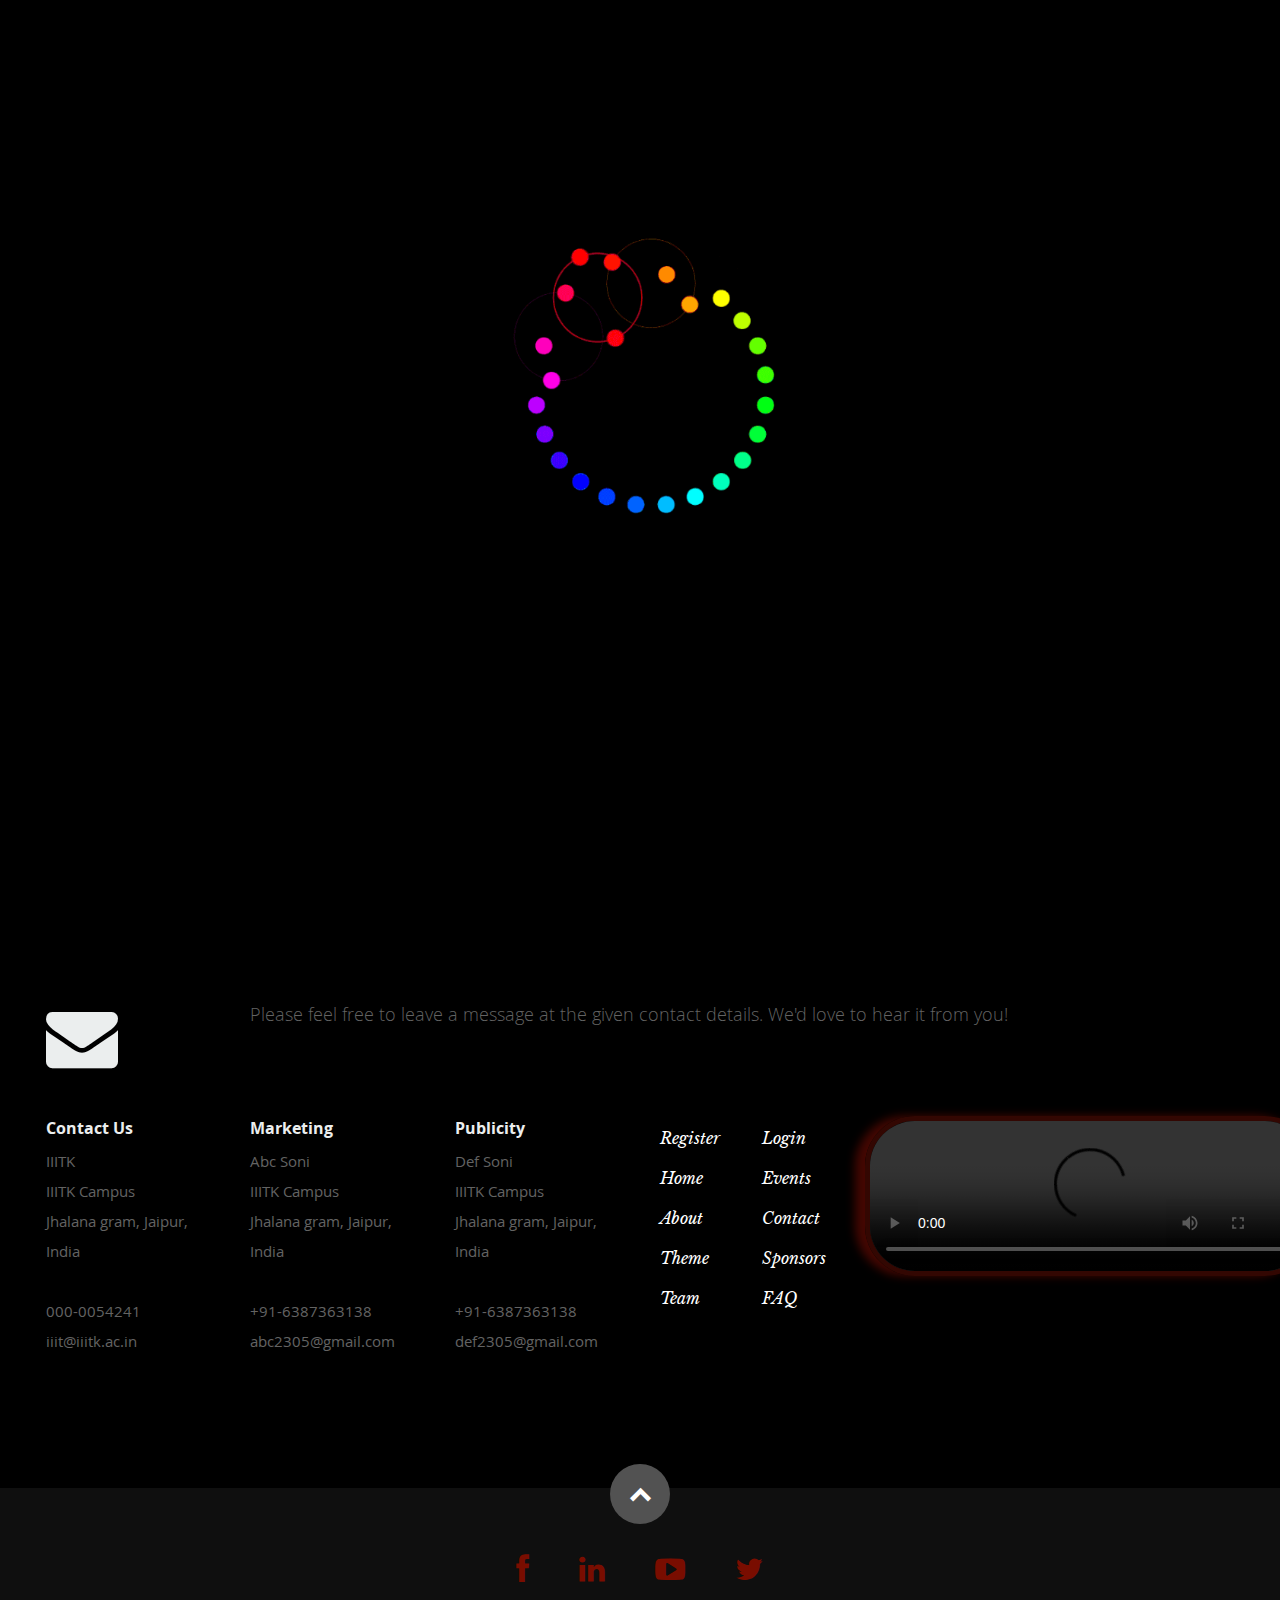
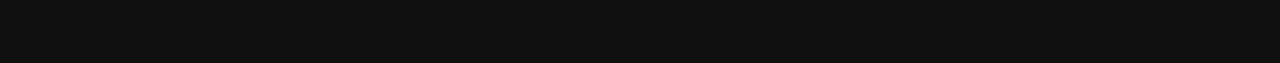
==== techEvents.html @ 44a3e44e "techEvents" ====
<!DOCTYPE html>
<!--[if lt IE 8 ]><html class="no-js ie ie7" lang="en"> <![endif]-->
<!--[if IE 8 ]><html class="no-js ie ie8" lang="en"> <![endif]-->
<!--[if (gte IE 8)|!(IE)]><!--><html class="no-js" lang="en"> <!--<![endif]-->
<head>
	
   <!--- Basic Page Needs
   ================================================== -->
   <meta charset="utf-8">
	<title>Purv</title>
	<meta name="description" content="">
	<meta name="author" content="">

   <!-- Mobile Specific Metas
   ================================================== -->
	<meta name="viewport" content="width=device-width, initial-scale=1, maximum-scale=1">

	<!-- CSS
    ================================================== -->
   <link rel="stylesheet" href="css/default.css">
    <link rel="stylesheet" href="css/layoutEvents.css">
   <link rel="stylesheet" href="css/media-queries.css">
   <link rel="stylesheet" href="css/magnific-popup.css">


    <!-- Script
    ================================================== -->
	<script src="js/modernizr.js"></script>

   <!-- Favicons
	================================================== -->
	<link rel="shortcut icon" href="p.png" >
	
	<style>
	/* width */
	::-webkit-scrollbar {
	  width: 10px;
	}

	/* Track */
	::-webkit-scrollbar-track {
	  box-shadow: inset 0 0 5px grey; 
	  border-radius: 10px;
	}
	 
	/* Handle */
	::-webkit-scrollbar-thumb {
	  background: #790D00; 
	  border-radius: 10px;
	}

	/* Handle on hover */
	::-webkit-scrollbar-thumb:hover {
	  background: #b30000; 
	}
</style>
</head>

<body>
   <!-- Preloader
   ================================================== -->

	<script src="https://ajax.googleapis.com/ajax/libs/jquery/2.1.1/jquery.min.js"></script>
	<div id="loading"><img src = "images/preloader1.gif"></div>
	<style>
	#loading{
	  position: fixed;
	  height: 100%;
	  top:0;
	  left:0;
	  right:0;
	  bottom:0;
	  background-color: #000;
	  color: white;
	  
	  transition: 0.5s;
	  z-index: 999999;
	}
	#loading img{
	  height: 350px;
	  width: 350px;
	  display: block;
	  margin-left: auto;
	  margin-right: auto;
	  top: 35%;
	  left: 45%;
	  position: absolute;
      margin: -100px 0 0 -100px;
	}
	#loading.hidden{
	  opacity: 0;
	  visibility: hidden;
	}
	</style>
	<script>
	setTimeout(function() {
	  $('#loading').addClass('hidden');
	}, 2000);

	</script>
	
   <!-- Header
   ================================================== -->
   <header id="home">

      <nav id="nav-wrap">

         <a class="mobile-btn" href="#nav-wrap" title="Show navigation">Show navigation</a>
	      <a class="mobile-btn" href="#" title="Hide navigation">Hide navigation</a>

         <ul id="nav" class="nav">
            <li class="current"><a class="smoothscroll" href="#home">Home</a></li>
            <li><a class="smoothscroll" href="#about">About</a></li>
	        <li><a class="smoothscroll" href="#theme">Theme</a></li>
			<li><a class="smoothscroll" href="#stats">Stats</a></li>
            <li><a class="smoothscroll" href="#events">Events</a></li>
            <li><a class="smoothscroll" href="#contact">Contact</a></li>
			<li><a href="register.php">Register</a></li>
			<li><a href="login.php">Login</a></li>
         </ul> <!-- end #nav -->

      </nav> <!-- end #nav-wrap -->
	
      <div class="row banner">
         <!--<div class="flip-card">
			<div class="flip-card-inner">
				<div class="flip-card-front">
				  <img src="images/cultural.jpg" alt="Avatar" style="width:300px;height:300px;">
				</div>
				<div class="flip-card-back">
				  <h1>John Doe</h1>
				  <p>Architect & Engineer</p>
				  <p>We love that guy</p>
				</div>	
			</div>
		 </div>
	  </div>-->
	

<div class="app">
  <h1><span>Technical Events</span></h1>
      <div class = "hs">
	    <div class = "itemsEvents">
			<div class="flip-card">
				<div class="flip-card-inner">
					<div class="flip-card-front">
					  <img src="images/robowar.jpg" alt="Avatar" style="width:100%;height:100%; border-radius: 8px;;">
					</div>
					<div class="flip-card-back">
					  <h1>Robowar</h1>
					  <p style = "text-align: center;">Various robots will fight with each other. Predefined track will be given to the participants.</p>
					  <p>Rules and Regulations:</p>
					  <ul>
						  <li class="cardLi" type="circle"><span>>  Dimension of robots should be maximum of 30X30 inches</span></li>
						  <li class="cardLi" type="circle"><span>>  Weight of robot should not be more than 2 kgs</span></li>
						  <li class="cardLi" type="circle"><span>>  Power supply limits to 12 volts.</span></li>
						  <li class="cardLi" type="circle"><span>>  Participants need to carry their identity card.</span></li>
					  </ul>
					  <a href = "https://localhost/fest/register.php"><Button class = "eventReg">Register</Button></a>
					</div>
				</div>
			 </div>
		</div>
		<div class = "itemsEvents">
			<div class="flip-card">
				<div class="flip-card-inner">
					<div class="flip-card-front">
					  <img src="images/robosoccer.jpg" alt="Avatar" style="width:100%;height:100%; border-radius: 8px;;">
					</div>
					<div class="flip-card-back">
					<h1>Robosoccer</h1>
					  <p style = "text-align: center;">Are you a lover of both football and bots? Then this is the right place for you to combine these two and showcase your talent. *Robo Soccer* is a game of soccer played by bots between two teams, where you can score a goal like Ronaldo or Messi, or defend like Ramos or Cellini. Step into the arena and show us what you got.
					  </p>
					  <p>Rules and Regulations:</p>
					  <ul>
						  <li class="cardLi" type="circle"><span>>  Dimension of robots should be maximum of 15X15 inches</span></li>
						  <li class="cardLi" type="circle"><span>>  Weight of robot should not be more than 2 kgs</span></li>
						  <li class="cardLi" type="circle"><span>>  Power supply limits to 12 volts.</span></li>
						  <li class="cardLi" type="circle"><span>>  Participants need to carry their identity card.</span></li>
					  </ul>
					  <Button class = "eventReg">Register</Button>
					</div>	
				</div>
			 </div>
		</div>	 
		<div class = "itemsEvents">
			<div class="flip-card">
				<div class="flip-card-inner">
					<div class="flip-card-front">
					  <img src="images/roborace.jpg" alt="Avatar" style="width:100%;height:100%; border-radius: 8px;;">
					</div>
					<div class="flip-card-back">
					<h1>Roborace</h1>
					  <p style = "text-align: center;">Robots will race with each other crossing many hurdles.</p>
					  <p>Rules and Regulations:</p>
					  <ul>
					  	   <li class="cardLi" type="circle"><span>>  Dimension of robots should be maximum of 15X15 inches</span></li>
						  <li class="cardLi" type="circle"><span>>  Speed as well as troubles in the track should be considered by any team
																	participating. </span></li>
						  <li class="cardLi" type="circle"><span>>  The team scoring maximum points will be the winner</span></li>
						  <li class="cardLi" type="circle"><span>>  Participants need to carry their identity card.</span></li>
					  </ul>
					  <Button class = "eventReg">Register</Button>
					</div>	
				</div>
			 </div>
		</div>	 
		<div class = "itemsEvents">
			<div class="flip-card">
				<div class="flip-card-inner">
					<div class="flip-card-front">
					  <img src="images/lightfollower.jpg" alt="Avatar" style="width:100%;height:100%; border-radius: 8px;;">
					</div>
					<div class="flip-card-back">
					<h1>Light Follower</h1>
					  <p style = "text-align: center;">There will be a race of autonomous robot which has to complete a track with difficult
														turnings. Participants need to make a robot which should follow a particular light which
														would be laid on the floor
					  </p>
					  <p>Rules and Regulations:</p>
					  <ul>
						  <li class="cardLi" type="circle"><span>>  Dimension of robots should be maximum of 30X30 inches</span></li>
						  <li class="cardLi" type="circle"><span>>  Weight of robot should not be more than 2 kgs</span></li>
						  <li class="cardLi" type="circle"><span>>  Power supply limits to 12 volts.</span></li>
						  <li class="cardLi" type="circle"><span>>  Participants need to carry their identity card.</span></li>
						  <li class="cardLi" type="circle"><span>>  No toy car is allowed.</span></li>
					  </ul>
					  <Button class = "eventReg">Register</Button>
					</div>	
				</div>
			 </div>
		</div>	 
		<div class = "itemsEvents">
			<div class="flip-card">
				<div class="flip-card-inner">
					<div class="flip-card-front">
					  <img src="images/linefollower.png" alt="Avatar" style="width:100%;height:100%; border-radius: 8px;;">
					</div>
					<div class="flip-card-back">
					<h1>Line Follower</h1>
					  <p style = "text-align: center;">There will be a race of autonomous robot which has to complete a track with difficult
														turnings. Participants need to make a robot which should follow a particular line which
														would be laid on the floor
					  </p>
					  <p>Rules and Regulations:</p>
					  <ul>
						  <li class="cardLi" type="circle"><span>>  Dimension of robots should be maximum of 30X30 inches</span></li>
						  <li class="cardLi" type="circle"><span>>  Weight of robot should not be more than 2 kgs</span></li>
						  <li class="cardLi" type="circle"><span>>  Power supply limits to 12 volts.</span></li>
						  <li class="cardLi" type="circle"><span>>  Participants need to carry their identity card.</span></li>
						  <li class="cardLi" type="circle"><span>>  No toy car is allowed.</span></li>
					  </ul>
					  <Button class = "eventReg">Register</Button>
					</div>	
				</div>
			 </div>
		</div>	 
		<div class = "itemsEvents">
			<div class="flip-card">
				<div class="flip-card-inner">
					<div class="flip-card-front">
					  <img src="images/tugofwar.jpg" alt="Avatar" style="width:100%;height:100%; border-radius: 8px;;">
					</div>
					<div class="flip-card-back">
					<h1>Tug of War</h1>
					  <p style = "text-align: center;">The robots face each other on a track with a string
														 attaching one to the other. The winning robot, the one
														with the best adjustments, pulls the other across the line
					</p>
					  <p>Rules and Regulations:</p>
					  <ul>
						  <li class="cardLi" type="circle"><span>>  Dimension of robots should be maximum of 30X30 inches</span></li>
						  <li class="cardLi" type="circle"><span>>  Weight of robot should not be more than 2 kgs</span></li>
						  <li class="cardLi" type="circle"><span>>  Power supply limits to 12 volts.</span></li>
						  <li class="cardLi" type="circle"><span>>  Participants need to carry their identity card.</span></li>
					  </ul>
					  <Button class = "eventReg">Register</Button>
					</div>	
				</div>
			 </div>
		</div>	 
	  </div> 
  <!--<ul class="hs">
    <li class="item"><div class = "itemEvents">test</div></li>
    <li class="item">test</li>
    <li class="item">test</li>
    <li class="item">test</li>
    <li class="item">test</li>
    <li class="item">test</li>
  </ul>-->
</div>


	</div>
      <p class="scrolldown">
         <a class="smoothscroll" href="#about"><i class="icon-down-circle"></i></a>
      </p>

   </header> <!-- Header End -->

   
   <!-- Contact Section
   ================================================== -->
   <section id="contact">

         <div class="row section-head">

            <div class="two columns header-col">

               <h1><span>Get In Touch.</span></h1>

            </div>

            <div class="ten columns">

                  <p class="lead">Please feel free to leave a message at the given contact details. We'd love to hear it from you!
                  </p>

            </div>

         </div>

        <div class="row">

            <div class="two columns">

                  <div>
                      <h4>Contact Us</h4>
                      <p class="address">
						  IIITK<br>
                          IIITK Campus<br>Jhalana gram,
                          Jaipur, India <br><br>
                          <span>000-0054241</span><br>
                          <span>iiit@iiitk.ac.in</span>
                      </p>
                  </div>
			</div>
			<div class="two columns">

                  <div>
                      <h4>Marketing</h4>
                      <p class="address">
                          Abc Soni<br>
                          IIITK Campus<br>Jhalana gram,
                          Jaipur, India <br><br>
                          <span>+91-6387363138</span><br>
                          <span>abc2305@gmail.com</span>
                      </p>
                  </div>
			</div>
			<div class="two columns">

                  <div>
                      <h4>Publicity</h4>
                      <p class="address">
                          Def Soni<br>
                          IIITK Campus<br>Jhalana gram,
                          Jaipur, India <br><br>
                          <span>+91-6387363138</span><br>
                          <span>def2305@gmail.com</span>
                      </p>
                  </div>
			</div>
			<div class="one columns">

                  <div>
					  <h3><a href = "register.php">Register</a></h3>
                      <h3><a href = "#home">Home</a></h3>
                      <h3><a href = "#about">About</a></h3>
					  <h3><a href = "#theme">Theme</a></h3>
					  <h3><a href = "#">Team</a></h3>
                  </div>
			</div>
			<div class="one columns">

                  <div>
				      <h3><a href = "login.php">Login</a></h3>
                      <h3><a href = "#events">Events</a></h3>
                      <h3><a href = "#contact">Contact</a></h3>
					  <h3><a href = "#">Sponsors</a></h3>
					  <h3><a href = "#">FAQ</a></h3>
                  </div>
			</div>
			<div class="four columns">
				<div class = "contMed">
					<video controls>
					  <source src="images/teaser.mp4" type="video/mp4">
					  <source src="images/teaser.ogg" type="video/ogg">
					Your browser does not support the video tag.
					</video>
                </div> 
			</div>
		</div>

   </section> <!-- Contact Section End-->


   <!-- footer
   ================================================== -->
   <footer>

      <div class="row">

         <div class="twelve columns">

            <ul class="social-links">
			    <li><a href="https://www.facebook.com/profile.php?id=100029288597566" target="_blank"><i class="fa fa-facebook"></i></a></li>
                <li><a href="https://www.linkedin.com/in/satyam-soni-332522172/" target="_blank"><i class="fa fa-linkedin"></i></a></li>
			    <li><a href="https://www.youtube.com/channel/UC7bYDBd9XNo9MNQPC25pwMg?view_as=subscribe" target="_blank"><i class="fa fa-youtube-play"></i></a></li>
                <li><a href="https://twitter.com/SatyamS10969618" target="_blank"><i class="fa fa-twitter"></i></a></li>		   
            <ul>

         </div>

         <div id="go-top"><a class="smoothscroll" title="Back to Top" href="#home"><i class="icon-up-open"></i></a></div>

      </div>

   </footer> <!-- Footer End-->

   <!-- Java Script
   ================================================== -->
   <script src="http://ajax.googleapis.com/ajax/libs/jquery/1.10.2/jquery.min.js"></script>
   <script>window.jQuery || document.write('<script src="js/jquery-1.10.2.min.js"><\/script>')</script>
   <script type="text/javascript" src="js/jquery-migrate-1.2.1.min.js"></script>

   <script src="js/jquery.flexslider.js"></script>
   <script src="js/waypoints.js"></script>
   <script src="js/jquery.fittext.js"></script>
   <script src="js/magnific-popup.js"></script>
   <script src="js/init.js"></script>
</body>

</html>
---- css/default.css ----
/*
=====================================================================
TOC:
a. Webfonts and Icon fonts
b. Reset
c. Default Styles
   1. Basic
   2. Typography
   3. Links
   4. Images
   5. Buttons
   6. Forms
d. Grid
e. Others
   1. Clearing
   2. Misc

=====================================================================  */

/* ------------------------------------------------------------------ */
/* a. Webfonts and Icon fonts
 ------------------------------------------------------------------ */

@import url("fonts.css");
@import url("fontello/css/fontello.css");
@import url("font-awesome/css/font-awesome.min.css");

/* ------------------------------------------------------------------
/* b. Reset
      Adapted from:
      Normalize.css - https://github.com/necolas/normalize.css/
      HTML5 Doctor Reset - html5doctor.com/html-5-reset-stylesheet/
/* ------------------------------------------------------------------ */

html, body, div, span, object, iframe,
h1, h2, h3, h4, h5, h6, p, blockquote, pre,
abbr, address, cite, code,
del, dfn, em, img, ins, kbd, q, samp,
small, strong, sub, sup, var,
b, i,
dl, dt, dd, ol, ul, li,
fieldset, form, label, legend,
table, caption, tbody, tfoot, thead, tr, th, td,
article, aside, canvas, details, figcaption, figure,
footer, header, hgroup, menu, nav, section, summary,
time, mark, audio, video {
   margin: 0;
   padding: 0;
   border: 0;
   outline: 0;
   font-size: 100%;
   vertical-align: baseline;
   background: transparent;
}

article,aside,details,figcaption,figure,
footer,header,hgroup,menu,nav,section {
   display: block;
}

audio,
canvas,
video {
   display: inline-block;
}

audio:not([controls]) {
   display: none;
   height: 0;
}

[hidden] { display: none; }

code, kbd, pre, samp {
   font-family: monospace, serif;
   font-size: 1em;
}

pre {
   white-space: pre;
   white-space: pre-wrap;
   word-wrap: break-word;
}

blockquote, q { quotes: &#8220 &#8220; }

blockquote:before, blockquote:after,
q:before, q:after {
   content: '';
   content: none;
}

ins {
   background-color: #ff9;
   color: #000;
   text-decoration: none;
}

mark {
   background-color: #A7F4F6;
   color: #555;
}

del { text-decoration: line-through; }

abbr[title], dfn[title] {
   border-bottom: 1px dotted;
   cursor: help;
}

table {
   border-collapse: collapse;
   border-spacing: 0;
}


/* ------------------------------------------------------------------ */
/* c. Default and Basic Styles
      Adapted from:
      Skeleton CSS Framework - http://www.getskeleton.com/
      Typeplate Typographic Starter Kit - http://typeplate.com/
/* ------------------------------------------------------------------ */

/*  1. Basic  ------------------------------------------------------- */

*,
*:before,
*:after {
   -moz-box-sizing: border-box;
   -webkit-box-sizing: border-box;
   box-sizing: border-box;
}

html {
   font-size: 62.5%;
   -webkit-font-smoothing: antialiased;
}

body {
   background: #fff;
   font-family: 'opensans-regular', sans-serif;
   font-weight: normal;
   font-size: 15px;
   line-height: 30px;
	color: #838C95;

   -webkit-font-smoothing: antialiased; /* Fix for webkit rendering */
	-webkit-text-size-adjust: 100%;
}

/*  2. Typography
       Vertical rhythm with leading derived from 6
--------------------------------------------------------------------- */

h1, h2, h3, h4, h5, h6 {
   color: #313131;
	font-family: 'opensans-bold', sans-serif;
   font-weight: normal;
}
h1 a, h2 a, h3 a, h4 a, h5 a, h6 a { font-weight: inherit; }
h1 { font-size: 38px; line-height: 42px; margin-bottom: 12px; letter-spacing: -1px; }
h2 { font-size: 28px; line-height: 36px; margin-bottom: 6px; }
h3 { font-size: 22px; line-height: 30px; margin-bottom: 12px; }
h4 { font-size: 20px; line-height: 30px; margin-bottom: 6px; }
h5 { font-size: 18px; line-height: 30px; }
h6 { font-size: 14px; line-height: 30px; }
.subheader { }

p { margin: 0 0 30px 0; }
p img { margin: 0; }
p.lead {
   font: 19px/36px 'opensans-light', sans-serif;
   margin-bottom: 18px;
}

/* for 'em' and 'strong' tags, font-size and line-height should be same with
the body tag due to rendering problems in some browsers */
em { font: 15px/30px 'opensans-italic', sans-serif; }
strong, b { font: 15px/30px 'opensans-bold', sans-serif; }
small { font-size: 11px; line-height: inherit; }

/*	Blockquotes */
blockquote {
   margin: 30px 0px;
   padding-left: 40px;
   position: relative;
}
blockquote:before {
   content: "\201C";
   opacity: 0.45;
   font-size: 80px;
   line-height: 0px;
   margin: 0;
   font-family: arial, sans-serif;

   position: absolute;
   top:  30px;
	left: 0;
}
blockquote p {
   font-family: 'librebaskerville-italic', serif;
   padding: 0;
   font-size: 18px;
   line-height: 36px;
}
blockquote cite {
   display: block;
   font-size: 12px;
   font-style: normal;
   line-height: 18px;
}
blockquote cite:before { content: "\2014 \0020"; }
blockquote cite a,
blockquote cite a:visited { color: #8B9798; border: none }

/* ---------------------------------------------------------------------
/*  Pull Quotes Markup
/*
    <aside class="pull-quote">
		<blockquote>
			<p></p>
		</blockquote>
	 </aside>
/*
/* --------------------------------------------------------------------- */
.pull-quote {
   position: relative;
	padding: 18px 30px 18px 0px;
}
.pull-quote:before,
.pull-quote:after {
	height: 1em;
	opacity: 0.45;
	position: absolute;
	font-size: 80px;
   font-family: Arial, Sans-Serif;
}
.pull-quote:before {
	content: "\201C";
	top:  33px;
	left: 0;
}
.pull-quote:after {
	content: '\201D';
	bottom: -33px;
	right: 0;
}
.pull-quote blockquote {
   margin: 0;
}
.pull-quote blockquote:before {
   content: none;
}

/* Abbreviations */
abbr {
   font-family: 'opensans-bold', sans-serif;
	font-variant: small-caps;
	text-transform: lowercase;
   letter-spacing: .5px;
	color: gray;
}
abbr:hover { cursor: help; }

/* drop cap */
.drop-cap:first-letter {
	float: left;
	margin: 0;
	padding: 14px 6px 0 0;
	font-size: 84px;
	font-family: /* Copperplate */ 'opensans-bold', sans-serif;
   line-height: 60px;
	text-indent: 0;
	background: transparent;
	color: inherit;
}

hr { border: solid #E3E3E3; border-width: 1px 0 0; clear: both; margin: 11px 0 30px; height: 0; }


/*  3. Links  ------------------------------------------------------- */

a, a:visited {
   text-decoration: none;
   outline: 0;
   color: #11ABB0;

   -webkit-transition: color .3s ease-in-out;
   -moz-transition: color .3s ease-in-out;
   -o-transition: color .3s ease-in-out;
   transition: color .3s ease-in-out;
}
a:hover, a:focus { color: #313131; }
p a, p a:visited { line-height: inherit; }


/*  4. List  --------------------------------------------------------- */

ul, ol { margin-bottom: 24px; margin-top: 12px; }
ul { list-style: none outside; }
ol { list-style: decimal; }
ol, ul.square, ul.circle, ul.disc { margin-left: 30px; }
ul.square { list-style: square outside; }
ul.circle { list-style: circle outside; }
ul.disc { list-style: disc outside; }
ul ul, ul ol,
ol ol, ol ul { margin: 6px 0 6px 30px; }
ul ul li, ul ol li,
ol ol li, ol ul li { margin-bottom: 6px; }
li { line-height: 18px; margin-bottom: 12px; }
ul.large li { }
li p { }

/* ---------------------------------------------------------------------
/*  Stats Tab Markup

    <ul class="stats-tabs">
		<li><a href="#">[value]<b>[name]</b></a></li>
	 </ul>

    Extend this object into your markup.
/*
/* --------------------------------------------------------------------- */
.stats-tabs {
   padding: 0;
   margin: 24px 0;
}
.stats-tabs li {
	display: inline-block;
	margin: 0 10px 18px 0;
	padding: 0 10px 0 0;
	border-right: 1px solid #ccc;
}
.stats-tabs li:last-child {
	margin: 0;
	padding: 0;
	border: none;
}
.stats-tabs li a {
	display: inline-block;
	font-size: 22px;
	font-family: 'opensans-bold', sans-serif;
   border: none;
   color: #313131;
}
.stats-tabs li a:hover {
   color:#11ABB0;
}
.stats-tabs li a b {
	display: block;
	margin: 6px 0 0 0;
	font-size: 13px;
	font-family: 'opensans-regular', sans-serif;
   color: #8B9798;
}

/* definition list */
dl { margin: 12px 0; }
dt { margin: 0; color:#11ABB0; }
dd { margin: 0 0 0 20px; }

/* Lining Definition Style Markup */
.lining dt,
.lining dd {
	display: inline;
	margin: 0;
}
.lining dt + dt:before,
.lining dd + dt:before {
	content: "\A";
	white-space: pre;
}
.lining dd + dd:before {
	content: ", ";
}
.lining dd:before {
	content: ": ";
	margin-left: -0.2em;
}

/* Dictionary Definition Style Markup */
.dictionary-style dt {
	display: inline;
	counter-reset: definitions;
}
.dictionary-style dt + dt:before {
	content: ", ";
	margin-left: -0.2em;
}
.dictionary-style dd {
	display: block;
	counter-increment: definitions;
}
.dictionary-style dd:before {
	content: counter(definitions, decimal) ". ";
}

/* Pagination */
.pagination {
   margin: 36px auto;
   text-align: center;
}
.pagination ul li {
   display: inline-block;
   margin: 0;
   padding: 0;
}
.pagination .page-numbers {
   font: 15px/18px 'opensans-bold', sans-serif;
   display: inline-block;
   padding: 6px 10px;
   margin-right: 3px;
   margin-bottom: 6px;
	color: #6E757C;
	background-color: #E6E8EB;

	-webkit-transition: all 200ms ease-in-out;
	-moz-transition: all 200ms ease-in-out;
	-o-transition: all 200ms ease-in-out;
	-ms-transition: all 200ms ease-in-out;
	transition: all 200ms ease-in-out;

   -moz-border-radius: 3px;
   -webkit-border-radius: 3px;
   -khtml-border-radius: 3px;
	border-radius: 3px;
}
.pagination .page-numbers:hover {
   background: #838A91;
   color: #fff;
}
.pagination .current,
.pagination .current:hover {
   background-color: #11ABB0;
   color: #fff;
}
.pagination .inactive,
.pagination .inactive:hover {
   background-color: #E6E8EB;
	color: #A9ADB2;
}
.pagination .prev, .pagination .next {}

/*  5. Images  --------------------------------------------------------- */

img {
   max-width: 100%;
   height: auto;
}
img.pull-right { margin: 12px 0px 0px 18px; }
img.pull-left { margin: 12px 18px 0px 0px; }

/*  6. Buttons  --------------------------------------------------------- */

.button,
.button:visited,
button,
input[type="submit"],
input[type="reset"],
input[type="button"] {
   font: 16px/30px 'opensans-bold', sans-serif;
   background: #11ABB0;
   display: inline-block;
	text-decoration: none;
   letter-spacing: 0;
   color: #fff;
	padding: 12px 20px;
	margin-bottom: 18px;
   border: none;
   cursor: pointer;
   height: auto;

   -webkit-transition: all .2s ease-in-out;
	-moz-transition: all .2s ease-in-out;
	-o-transition: all .2s ease-in-out;
	-ms-transition: all .2s ease-in-out;
	transition: all .2s ease-in-out;

   -moz-border-radius: 3px;
   -webkit-border-radius: 3px;
   -khtml-border-radius: 3px;
   border-radius: 3px;
}

.button:hover,
button:hover,
input[type="submit"]:hover,
input[type="reset"]:hover,
input[type="button"]:hover {
   background: #3d4145;
   color: #fff;
}

.button:active,
button:active,
input[type="submit"]:active,
input[type="reset"]:active,
input[type="button"]:active {
   background: #3d4145;
   color: #fff;
}

.button.full-width,
button.full-width,
input[type="submit"].full-width,
input[type="reset"].full-width,
input[type="button"].full-width {
	width: 100%;
	padding-left: 0 !important;
	padding-right: 0 !important;
	text-align: center;
}

/* Fix for odd Mozilla border & padding issues */
button::-moz-focus-inner,
input::-moz-focus-inner {
    border: 0;
    padding: 0;
}


/*  7. Forms  --------------------------------------------------------- */

form { margin-bottom: 24px; }
fieldset { margin-bottom: 24px; }

input[type="text"],
input[type="password"],
input[type="email"],
textarea,
select {
   display: block;
   padding: 18px 15px;
   margin: 0 0 24px 0;
   border: 0;
   outline: none;
   vertical-align: middle;
   min-width: 225px;
	max-width: 100%;
   font-size: 15px;
   line-height: 24px;
	color: #647373;
	background: #D3D9D9;

}

/* select { padding: 0;
   width: 220px;
   } */

input[type="text"]:focus,
input[type="password"]:focus,
input[type="email"]:focus,
textarea:focus {
   color: #B3B7BC;
	background-color: #3d4145;
}

textarea { min-height: 220px; }

label,
legend {
   font: 16px/24px 'opensans-bold', sans-serif;
	margin: 12px 0;
   color: #3d4145;
   display: block;
}
label span,
legend span {
	color: #8B9798;
   font: 14px/24px 'opensans-regular', sans-serif;
}

input[type="checkbox"],
input[type="radio"] {
    font-size: 15px;
    color: #737373;
}

input[type="checkbox"] { display: inline; }

/* ------------------------------------------------------------------ */
/* d. Grid
---------------------------------------------------------------------
   gutter = 40px.
/* ------------------------------------------------------------------ */

/* default
--------------------------------------------------------------- */
.row {
   width: 96%;
   max-width: 1320px;
   margin: 0 auto;
}
/* fixed width for IE8 */
.ie .row { width: 1000px ; }

.narrow .row { max-width: 980px; }

.row .row { width: auto; max-width: none; margin: 0 -20px; }

/* row clearing */
.row:before,
.row:after {
    content: " ";
    display: table;
}
.row:after {
    clear: both;
}

.column, .columns {
   position: relative;
   padding: 0 20px;
   min-height: 1px;
   float: left;
}
.column.centered, .columns.centered  {
    float: none;
    margin: 0 auto;
}

/* removed gutters */
.row.collapsed > .column,
.row.collapsed > .columns,
.column.collapsed, .columns.collapsed  { padding: 0; }

[class*="column"] + [class*="column"]:last-child { float: right; }
[class*="column"] + [class*="column"].end { float: right; }

/* column widths */
.row .one         { width: 8.33333%; }
.row .two         { width: 16.66667%; }
.row .three       { width: 25%; }
.row .four        { width: 33.33333%; }
.row .five        { width: 41.66667%; }
.row .six         { width: 50%; }
.row .seven       { width: 58.33333%; }
.row .eight       { width: 66.66667%; }
.row .nine        { width: 75%; }
.row .ten         { width: 83.33333%; }
.row .eleven      { width: 91.66667%; }
.row .twelve      { width: 100%; }

/* Offsets */
.row .offset-1    { margin-left: 8.33333%; }
.row .offset-2    { margin-left: 16.66667%; }
.row .offset-3    { margin-left: 25%; }
.row .offset-4    { margin-left: 33.33333%; }
.row .offset-5    { margin-left: 41.66667%; }
.row .offset-6    { margin-left: 50%; }
.row .offset-7    { margin-left: 58.33333%; }
.row .offset-8    { margin-left: 66.66667%; }
.row .offset-9    { margin-left: 75%; }
.row .offset-10   { margin-left: 83.33333%; }
.row .offset-11   { margin-left: 91.66667%; }

/* Push/Pull */
.row .push-1      { left: 8.33333%; }
.row .pull-1      { right: 8.33333%; }
.row .push-2      { left: 16.66667%; 	}
.row .pull-2      { right: 16.66667%; }
.row .push-3      { left: 25%; }
.row .pull-3      { right: 25%;	}
.row .push-4      { left: 33.33333%; }
.row .pull-4      { right: 33.33333%; }
.row .push-5      { left: 41.66667%; }
.row .pull-5      { right: 41.66667%; }
.row .push-6      { left: 50%; }
.row .pull-6      { right: 50%; }
.row .push-7      { left: 58.33333%; }
.row .pull-7      { right: 58.33333%; }
.row .push-8      { left: 66.66667%; 	}
.row .pull-8      { right: 66.66667%; }
.row .push-9      { left: 75%; }
.row .pull-9      { right: 75%; }
.row .push-10     { left: 83.33333%; }
.row .pull-10     { right: 83.33333%; }
.row .push-11     { left: 91.66667%; }
.row .pull-11     { right: 91.66667%; }

/* block grids
--------------------------------------------------------------------- */
.bgrid-sixths [class*="column"]   { width: 16.66667%; }
.bgrid-quarters [class*="column"] { width: 25%; }
.bgrid-thirds [class*="column"]   { width: 33.33333%; }
.bgrid-halves [class*="column"]   { width: 50%; }

[class*="bgrid"] [class*="column"] + [class*="column"]:last-child { float: left; }

/* Left clearing for block grid columns - columns that changes width in
different screen sizes. Allows columns with different heights to align
properly.
--------------------------------------------------------------------- */
.first { clear: left; }   /* first column in default screen */
.s-first { clear: none; } /* first column in smaller screens */

/* smaller screens
--------------------------------------------------------------- */
@media only screen and (max-width: 900px) {

   /* block grids on small screens */
   .s-bgrid-sixths [class*="column"]   { width: 16.66667%; }
   .s-bgrid-quarters [class*="column"] { width: 25%; }
   .s-bgrid-thirds [class*="column"]   { width: 33.33333%; }
   .s-bgrid-halves [class*="column"]   { width: 50%; }

   /* block grids left clearing */
   .first { clear: none; }
   .s-first { clear: left; }

}

/* mobile wide/smaller tablets
--------------------------------------------------------------- */
@media only screen and (max-width: 767px) {

   .row {
	   width: 460px;
	   margin: 0 auto;
      padding: 0;
	}
   .column, .columns {
	   width: auto !important;
	   float: none;
	   margin-left: 0;
	   margin-right: 0;
      padding: 0 30px;
   }
   .row .row { width: auto; max-width: none; margin: 0 -30px; }

   [class*="column"] + [class*="column"]:last-child { float: none; }
   [class*="bgrid"] [class*="column"] + [class*="column"]:last-child { float: none; }

   /* Offsets */
   .row .offset-1    { margin-left: 0%; }
   .row .offset-2    { margin-left: 0%; }
   .row .offset-3    { margin-left: 0%; }
   .row .offset-4    { margin-left: 0%; }
   .row .offset-5    { margin-left: 0%; }
   .row .offset-6    { margin-left: 0%; }
   .row .offset-7    { margin-left: 0%; }
   .row .offset-8    { margin-left: 0%; }
   .row .offset-9    { margin-left: 0%; }
   .row .offset-10   { margin-left: 0%; }
   .row .offset-11   { margin-left: 0%; }
}

/* mobile narrow
--------------------------------------------------------------- */
@media only screen and (max-width: 460px) {

   .row { width: auto; }

}

/* larger screens
--------------------------------------------------------------- */
@media screen and (min-width: 1200px) {

   .wide .row { max-width: 1180px; }

}

/* ------------------------------------------------------------------ */
/* e. Others
/* ------------------------------------------------------------------ */

/*  1. Clearing
    (http://nicolasgallagher.com/micro-clearfix-hack/
--------------------------------------------------------------------- */

.cf:before,
.cf:after {
    content: " ";
    display: table;
}
.cf:after {
    clear: both;
}

/*  2. Misc -------------------------------------------------------- */

.remove-bottom { margin-bottom: 0 !important; }
.half-bottom { margin-bottom: 12px !important; }
.add-bottom { margin-bottom: 24px !important; }
.no-border { border: none; }

.text-center  { text-align: center !important; }
.text-left    { text-align: left !important; }
.text-right   { text-align: right !important; }
.pull-left    { float: left !important; }
.pull-right   { float: right !important; }
.align-center {
	margin-left: auto !important;
	margin-right: auto !important;
	text-align: center !important;
}
---- css/layoutEvents.css ----
/*
=====================================================================

   TOC:
   a. General Styles
   b. Header Styles
   c. About Section
   d. theme Section
   e. events Section
   f. Call To Action Section
   g. Testimonials Section
   h. Contact Section
   i. Footer
	
===================================================================== */

/* ------------------------------------------------------------------ */
/* a. General Styles
/* ------------------------------------------------------------------ */

body { background: #0f0f0f; }
/* ------------------------------------------------------------------ */
/* Preloader
/* ------------------------------------------------------------------ */


/* ------------------------------------------------------------------ */
/* b. Header Styles
/* ------------------------------------------------------------------ */

header {
   position: relative;
   height: 800px;
   min-height: 500px;
   width: 100%;
   background: #161415 url("../images/events.jpg") no-repeat top center;
   background-size: cover !important;
	-webkit-background-size: cover !important;
   text-align: center;
   overflow: hidden;
}

/* vertically center banner section */
header:before {
   content: '';
   display: inline-block;
   vertical-align: middle;
   height: 100%;
}
header .banner {
   display: inline-block;
   vertical-align: top;
   margin: 0 auto;
   width: 90%;
   padding-top: 40px;
   padding-bottom: 20px;
   text-align: center;
}

/* primary navigation
--------------------------------------------------------------------- */
#nav-wrap ul, #nav-wrap li, #nav-wrap a {
	 margin: 0;
	 padding: 0;
	 border: none;
	 outline: none;
}

/* nav-wrap */
#nav-wrap {
   font: 12px 'opensans-bold', sans-serif;
   width: 100%;
   text-transform: uppercase;
   letter-spacing: 2.5px;
   margin: 0 auto;
   z-index: 100;
   position: fixed;
   left: 0;
   top: 0;
}
.opaque { background-color: #330702; }

/* hide toggle button */
#nav-wrap > a.mobile-btn { display: none; }

ul#nav {
   min-height: 48px;
   width: auto;

   /* center align the menu */
   text-align: center;
}
ul#nav li {
   position: relative;
   list-style: none;
   height: 48px;
   display: inline-block;
}

/* Links */
ul#nav li a {

/* 8px padding top + 8px padding bottom + 32px line-height = 48px */

   display: inline-block;
   padding: 8px 13px;
   line-height: 32px;
	text-decoration: none;
   text-align: left;
   color: #fff;

	-webkit-transition: color .2s ease-in-out;
	-moz-transition: color .2s ease-in-out;
	-o-transition: color .2s ease-in-out;
	-ms-transition: color .2s ease-in-out;
	transition: color .2s ease-in-out;
}

ul#nav li a:active { background-color: transparent !important; }
ul#nav li.current a { color: #F06000; }	

.rightButton{
	background-color: #330702;
	color: #fff;
	position: absolute;
	top: 0;
	right: 0;
	background-color: #330702;
	font-family: serif;
	border-radius:5px; 
	margin-top: 5px; 
	margin-right: 5px;  
	line-height: 20px;

}	
#rightButton:hover{
	background: #fefefe;
}	
	
/* ------------------------------------------------------------------ */
/* e. flip
/* ------------------------------------------------------------------ */
/* The flip card container - set the width and height to whatever you want. We have added the border property to demonstrate that the flip itself goes out of the box on hover (remove perspective if you don't want the 3D effect */
.flip-card {
  background-color: transparent;
  width: 100%;
  height: 100%;
  border: 5px solid #fefefe;
  perspective: 1000px; /* Remove this if you don't want the 3D effect */
  
  scroll-snap-align: center;
  display: flex;
  flex-direction: column;
  justify-content: center;
  align-items: center;
  border-radius: 8px;
  overflow-y: hidden;
}

/* This container is needed to position the front and back side */
.flip-card-inner {
  position: relative;
  width: 100%;
  height: 100%;
  text-align: center;
  transition: transform 0.8s;
  transform-style: preserve-3d;
  
}

/* Do an horizontal flip when you move the mouse over the flip box container */
.flip-card:hover .flip-card-inner {
  transform: rotateY(180deg);
}

/* Position the front and back side */
.flip-card-front, .flip-card-back {
  position: absolute;
  width: 100%;
  height: 100%;
  -webkit-backface-visibility: hidden; /* Safari */
  backface-visibility: hidden;
  border-radius: 8px;
  
}
	

/* Style the front side (fallback if image is missing) */
.flip-card-front {
  background-color: #330702;
  color: black;
  opacity: 0.9;
}

/* Style the back side */
.flip-card-back {
  background-color: #330702;
  color: white;
  transform: rotateY(180deg);

  
}
.flip-card-back h1{
  font: 18px/22px sans-serif;
  text-transform: uppercase;
  letter-spacing: 1px;
  padding-top: 20px;
  color: #fefefe;
}	
	
.flip-card-back p{
  font: 16px/20px 'librebaskerville-italic', serif;
  letter-spacing: 1px;
  color: #fefefe;
  padding-left: 20px;
  padding-right: 20px;
  text-align: left;
  
  
}
.cardLi{
  font: 16px/20px 'librebaskerville-italic', serif;
  left: 0;
  text-align: left;
  padding-left: 20px;
  padding-right: 20px;
  line-height: 1.2em;
}	
.eventReg{
  background: 
  align: center;
  margin-top: 10px;
}

/* ------------------------------------------------------------------ */
/* h. Horizontal Scrolling
/* ------------------------------------------------------------------ */

    

:root {
  --gutter: 20px;
}

.app {
  padding: var(--gutter) 0;
  display: grid;
  grid-gap: var(--gutter) 0;
  grid-template-columns: var(--gutter) 1fr var(--gutter);
  align-content: start;
}

.app h1 {
   font: 32px/40px 'opensans-bold', sans-serif;
   text-transform: uppercase;
   letter-spacing: 1px;
   padding-bottom: 20px;
   color: #fefefe;
}
.app h1 span {
   border-bottom: 3px solid #11ABB0;
}

.app > * {
  grid-column: 2 / -2;
}

.app > .full {
  grid-column: 1 / -1;
}

.hs {

  display: grid;
  grid-gap: calc(var(--gutter) / 2);
  grid-template-columns: repeat(6, calc(45% - var(--gutter) * 2));
  grid-template-rows: minmax(500px, 1fr);
  
  overflow-x: scroll;
  scroll-snap-type: x proximity;
  padding-bottom: calc(.75 * var(--gutter));
  margin-bottom: calc(-.25 * var(--gutter));
}

/* Demo styles */

ul {
  list-style: none;
  padding: 0;
}

h1,
h2,
h3 {
  margin: 0;
}


.hs > li,
.item {
  background: #fefefe;
  scroll-snap-align: center;
  padding: calc(var(--gutter) / 2 * 1.5);
  display: flex;
  flex-direction: column;
  justify-content: center;
  align-items: center;
  border-radius: 8px;
}

.itemEvents{
  background: transparent;
  scroll-snap-align: center;
  padding: calc(var(--gutter) / 2 * 1.5);
  display: flex;
  flex-direction: column;
  justify-content: center;
  align-items: center;
  border-radius: 8px;
}	


/* ------------------------------------------------------------------ */
/* h. Contact Section
/* ------------------------------------------------------------------ */

#contact {
   background: #000000;
   padding-top: 96px;
   padding-bottom: 102px;
   color: #636363;
}
#contact .section-head { margin-bottom: 42px; }

#contact a, #contact a:visited  { color: #fff; }
#contact a:hover, #contact a:focus { color: #11ABB0; }

#contact h1 {
   font: 18px/24px 'opensans-bold', sans-serif;
   text-transform: uppercase;
   letter-spacing: 3px;
   color: #fefefe;
   margin-bottom: 6px;
}
#contact h1 span { display: none; }
#contact h1:before {
   font-family: 'FontAwesome';
   content: "\f0e0";
	padding-right: 10px;
	font-size: 72px;
   line-height: 72px;
   text-align: left;
   float: left;
   color: #ebeeee;
}

#contact h4 {
   font: 16px/24px 'opensans-bold', sans-serif;
   color: #EBEEEE;
   margin-bottom: 6px;
}

#contact h3{
   font: 16px/24px 'librebaskerville-italic', serif;
   color: #EBEEEE;
   margin-bottom: 6px;
   padding-top: 10px;
}	
#contact p.lead {
   font: 18px/36px 'opensans-light', sans-serif;
   padding-right: 3%;
}
#contact .header-col { padding-top: 6px; }


/* contact form */
#contact form { margin-bottom: 30px; }
#contact label {
   font: 15px/24px 'opensans-bold', sans-serif;
   margin: 12px 0;
   color: #EBEEEE;
	display: inline-block;
	float: left;
   width: 26%;
}
#contact input,
#contact textarea,
#contact select {
   padding: 18px 20px;
	color: #eee;
	background: #373233;
	margin-bottom: 42px;
	border: 0;
	outline: none;
   font-size: 15px;
   line-height: 24px;
   width: 65%;
}
#contact input:focus,
#contact textarea:focus,
#contact select:focus {
	color: #fff;
	background-color: #11ABB0;
}
#contact button.submit {
	text-transform: uppercase;
	letter-spacing: 3px;
	color:#fff;
   background: #0D0D0D;
	border: none;
   cursor: pointer;
   height: auto;
   display: inline-block;
	border-radius: 3px;
   margin-left: 26%;
}
#contact button.submit:hover {
	color: #0D0D0D;
	background: #fff;
}
#contact span.required {
	color: #11ABB0;
	font-size: 13px;
}

#contact video{
	height: auto;
	width: 450px;
	border-radius: 50px;
	border: 5px solid #330702;
	box-shadow: -1rem 0 1rem #440702;
/*   margin-left: -50px; */
  transition: 0.4s ease-out;
  position: relative;
}

#contact video:hover {
  transform: translateY(-20px);
  transition: 0.4s ease-out;
}
	
#message-warning, #message-success {
   display: none;
	background: #0F0F0F;
	padding: 24px 24px;
	margin-bottom: 36px;
   width: 65%;
   margin-left: 26%;
}
#message-warning { color: #D72828; }
#message-success { color: #11ABB0; }

#message-warning i,
#message-success i {
   margin-right: 10px;
}
#image-loader {
   display: none;
   position: relative;
   left: 18px;
   top: 17px;
}


/* Twitter Feed */
#twitter {
   margin-top: 12px;
   padding: 0;
}
#twitter li {
   margin: 6px 0px 12px 0;
   line-height: 30px;
}
#twitter li span {
   display: block;
}
#twitter li b a {
   font: 13px/36px 'opensans-regular', Sans-serif;
   color: #474747 !important;
   border: none;
}


/* ------------------------------------------------------------------ */
/* i. Footer
/* ------------------------------------------------------------------ */

footer {
   padding-top: 48px;
   margin-bottom: 48px;
   color: #303030;
   font-size: 14px;
   text-align: center;
   position: relative;
}

footer a, footer a:visited { color: #525252; }
footer a:hover, footer a:focus { color: #fff; }

/* copyright */
footer .copyright {
    margin: 0;
    padding: 0;
 }
footer .copyright li {
    display: inline-block;
    margin: 0;
    padding: 0;
    line-height: 24px;
}
.ie footer .copyright li {
   display: inline;
}
footer .copyright li:before {
    content: "\2022";
    padding-left: 10px;
    padding-right: 10px;
    color: #095153;
}
footer .copyright  li:first-child:before {
    display: none;
}

/* social links */
footer .social-links {
   margin: 18px 0 30px 0;
   padding: 0;
   font-size: 30px;
}
footer .social-links li {
    display: inline-block;
    margin: 0;
    padding: 0;
    margin-left: 42px;
    color: #F06000;
}
footer .social-links li a { color: #790D00; }

footer .social-links li:first-child { margin-left: 0; }
footer .social-links li a:hover { color: #11ABB0; }

/* Go To Top Button */
#go-top {
	position: absolute;
	top: -24px;
   left: 50%;
   margin-left: -30px;
}
#go-top a {
	text-decoration: none;
	border: 0 none;
	display: block;
	width: 60px;
	height: 60px;
	background-color: #525252;

	-webkit-transition: all 0.2s ease-in-out;
   -moz-transition: all 0.2s ease-in-out;
   -o-transition: all 0.2s ease-in-out;
   -ms-transition: all 0.2s ease-in-out;
   transition: all 0.2s ease-in-out;

   color: #fff;
   font-size: 21px;
   line-height: 60px;
 	border-radius: 100%;
}
#go-top a:hover { background-color: #0F9095; }
---- css/media-queries.css ----
/* ================================================================== */


/* screenwidth less than 1024px
--------------------------------------------------------------------- */
@media only screen and (max-width: 1024px) {

    /* header styles
   ------------------------------------------------------------------ */
   header .banner-text h1 {
      font: 80px/1.1em 'opensans-bold', sans-serif;
      letter-spacing: -1px;
      margin: 0 auto 12px auto;
   }

}

/* screenwidth less than 900px
--------------------------------------------------------------------- */
@media only screen and (max-width: 900px) {

    /* header styles
   ------------------------------------------------------------------ */
   header .banner { padding-bottom: 12px; }
   header .banner-text h1 {
      font: 78px/1.1em 'opensans-bold', sans-serif;
      letter-spacing: -1px;      
   }
   header .banner-text h3 {
      font: 17px/1.9em 'librebaskerville-regular', serif;
      width: 80%;
   }
   header .banner-text hr {
      width: 65%;
      margin: 12px auto;
   }
   /* nav-wrap */
   #nav-wrap {
      font: 11px 'opensans-bold', sans-serif;
      letter-spacing: 1.5px;
   }


   /* About Section
   ------------------------------------------------------------------- */
   #about .profile-pic {
      width: 114px;
      height: 114px;
      margin-left: 12px;
   }
   #about .contact-details { width: 50%; }
   #about .download { width: 50%; }

   /* theme Section
   ------------------------------------------------------------------- */
   #theme h1 { font: 16px/24px 'opensans-bold', sans-serif; }
   #theme .main-col { padding-right: 5%; }

    /* Stats Section
   ------------------------------------------------------------------- */
   #stats h1 { font: 16px/24px 'opensans-bold', sans-serif; }
   #stats .main-col { padding-right: 5%; }   
	
    /* Events Section
   ------------------------------------------------------------------- */
   #events h1 { font: 16px/24px 'opensans-bold', sans-serif; }
   #events .main-col { padding-right: 5%; }   

   /* Testimonials Section
   ------------------------------------------------------------------- */
   #testimonials .header-col h1:before {
      font-size: 66px;
      line-height: 66px;
   }
   #testimonials blockquote p {
      font-size: 22px;
      line-height: 46px;      
   }

    /* Call to Action Section
   ------------------------------------------------------------------- */
   #call-to-action .header-col h1:before {
      font-size: 66px;
      line-height: 66px;
   }

   /* Contact Section
   ------------------------------------------------------------------- */
   #contact .section-head { margin-bottom: 30px; }
   #contact .header-col h1:before {
      font-size: 66px;
      line-height: 66px;
   }
   #contact .section-head p.lead { font: 17px/33px opensans-light, sans-serif; }


}

/* mobile wide/smaller tablets
---------------------------------------------------------------------- */

@media only screen and (max-width: 767px) {

   /* mobile navigation
   -------------------------------------------------------------------- */
   #nav-wrap {
      font: 12px 'opensans-bold', sans-serif;
      background: transparent !important;
      letter-spacing: 1.5px;  
      width: auto;
      position: fixed;
      top: 0;
      right: 0;
   }
   #nav-wrap > a {
	   width: 48px;
		height: 48px;
		text-align: left;
		background-color: #CC5200;
		position: relative;
      border: none;
      float: right;

      font: 0/0 a;
      text-shadow: none;
      color: transparent;

      position: relative;
      top: 0px;
      right: 30px;
   }

	#nav-wrap > a:before,
   #nav-wrap > a:after {
	   position: absolute;
		border: 2px solid #fff;
		top: 35%;
		left: 25%;
		right: 25%;
		content: '';
	}
   #nav-wrap > a:after { top: 60%; }

   /* toggle buttons */
	#nav-wrap:not( :target ) > a:first-of-type,
	#nav-wrap:target > a:last-of-type  {
	   display: block;
	}

   /* hide menu panel */
   #nav-wrap ul#nav {
      height: auto;
		display: none;
      clear: both;
      width: auto; 
      float: right;     

      position: relative;
      top: 12px;
      right: 0;
   }

   /* display menu panels */
	#nav-wrap:target > ul#nav	{
	   display: block;
      padding: 30px 20px 48px 20px;
      background: #1f2024;
      margin: 0 30px;
      clear: both;
   }

   ul#nav li {
      display: block;
      height: auto;      
      margin: 0 auto; 
      padding: 0 4%;           
      text-align: left;
      border-bottom: 1px solid #2D2E34;
      border-bottom-style: dotted; 
   }
  
   ul#nav li a {  
      display: block;    
      margin: 0;
      padding: 0;      
      margin: 12px 0; 
      line-height: 16px; /* reset line-height from 48px */
      border: none;
   }  


   /* Header Styles
   -------------------------------------------------------------------- */
   header .banner {
      padding-bottom: 12px;
      padding-top: 6px;
   }
   header .banner-text h1 { font: 68px/1.1em 'opensans-bold', sans-serif; }
   header .banner-text h3 {
      font: 16px/1.9em 'librebaskerville-regular', serif;
      width: 85%;
   }
   header .banner-text hr {
      width: 80%;
      margin: 18px auto;
   }

   /* header social links */
   header .social {
      margin: 18px 0 24px 0;
      font-size: 24px;
      line-height: 36px;      
   }
   header .social li { margin: 0 10px; }

    /* scrolldown link */
   header .scrolldown { display: none; }


   /* About Section
   -------------------------------------------------------------------- */
   #about .profile-pic { display: none; }
   #about .download .button {
      width: 100%;
      text-align: center;
      padding: 15px 20px;
   }
   #about .main-col { padding-right: 30px; }


   /* theme Section
   --------------------------------------------------------------------- */
   #theme .header-col {
      padding-top: 0;
      margin-bottom: 48px;
      text-align: center;
   }
   #theme h1 { letter-spacing: 3px; }
   #theme .main-col { padding-right: 30px; }
   #theme h3, #theme .info { text-align: center; }
      
   .bars { width: 100%; }

	/* Stats Section
   --------------------------------------------------------------------- */
   #stats .header-col {
      padding-top: 0;
      margin-bottom: 48px;
      text-align: center;
   }
   #stats h1 { letter-spacing: 3px; }
   #stats .main-col { padding-right: 30px; }
   #stats h3, #theme .info { text-align: center; }
      
   .bars { width: 100%; }

	/* Events Section
   --------------------------------------------------------------------- */
   #events .header-col {
      padding-top: 0;
      margin-bottom: 48px;
      text-align: center;
   }
   #events h1 { letter-spacing: 3px; }
   #events .main-col { padding-right: 30px; }
   #events h3, #theme .info { text-align: center; }
      
   .bars { width: 100%; }


   /* Call To Action Section
   /* ----------------------------------------------------------------- */
   #call-to-action { text-align: center; }
   #call-to-action h1 {
      font: 16px/24px 'opensans-bold', sans-serif;
      text-align: center;
      margin-bottom: 30px;
      text-shadow: 0px 1px 3px rgba(0, 0, 0, 1);
   }
   #call-to-action h1 span { display: block; }
   #call-to-action .header-col h1:before { content: none; }
   #call-to-action p { font-size: 15px; }


   /* Portfolio Section
   /* ----------------------------------------------------------------- */
   #portfolio-wrapper .columns { margin-bottom: 40px; }
   .popup-modal {	max-width: 85%; }


   /* Testimonials Section
   ----------------------------------------------------------------------- */
   #testimonials .text-container { text-align: center; }
   #testimonials h1 {
      font: 16px/24px 'opensans-bold', sans-serif;
      text-align: center;
      margin-bottom: 30px;
      text-shadow: 0px 1px 3px rgba(0, 0, 0, 1);
   }
   #testimonials h1 span { display: block; }
   #testimonials .header-col h1:before { content: none; }
   #testimonials blockquote { padding-bottom: 24px; }
   #testimonials blockquote p {
      font-size: 20px;
      line-height: 42px;      
   }

   /* Control Nav */
   .flex-control-nav {
      text-align: center;
      margin-left: -30px;
   }


   /* contact Section
   ----------------------------------------------------------------------- */
   #contact { padding-bottom: 66px; }
   #contact .section-head { margin-bottom: 12px; }
   #contact .section-head h1 {
      font: 16px/24px 'opensans-bold', sans-serif;            
      text-align: center;   
      margin-bottom: 30px;
      text-shadow: 0px 1px 3px rgba(0, 0, 0, 1);
   }  
   #contact h1 span { display: block; }
   #contact .header-col { padding-top: 0; }
   #contact .header-col h1:before { content: none;	}
   #contact .section-head p.lead { text-align: center;}

   /* form */
   #contact label {
      float: none;
      width: 100%;
   }
   #contact input,
   #contact textarea,
   #contact select {
     	margin-bottom: 6px;    	
      width: 100%;
   }
   #contact button.submit { margin: 30px 0 24px 0; }
   #message-warning, #message-success {
      width: 100%;
      margin-left: 0;
   }


   /* footer
   ------------------------------------------------------------------------ */
  
   /* copyright */
   footer .copyright li:before { content: none; }
   footer .copyright li { margin-right: 12px; }

   /* social links */
   footer .social-links { font-size: 22px; }
   footer .social-links li { margin-left: 18px; }

   /* Go To Top Button */
   #go-top { margin-left: -22px; }
   #go-top a {
   	width: 54px;
   	height: 54px;
      font-size: 18px;
      line-height: 54px;
   }


}

/* mobile narrow
  -------------------------------------------------------------------------- */

@media only screen and (max-width: 480px) {

   /* mobile navigation
   -------------------------------------------------------------------- */
   #nav-wrap ul#nav { width: auto; float: none; }

   /* header styles
   -------------------------------------------------------------------- */
   
   header .banner { padding-top: 24px; }
   header .banner-text h1 {
      font: 40px/1.1em 'opensans-bold', sans-serif;      
      margin: 0 auto 24px auto;
   }
   header .banner-text h3 {
      font: 14px/1.9em 'librebaskerville-regular', sans-serif;
      width: 90%;
   }
  
   /* header social links */
   header .social { font-size: 20px;}
   header .social li { margin: 0 6px; }
	
	/* theme Section
   --------------------------------------------------------------------- */
   #theme {
	    background: #fefefe;
   }   
	
	/* Events Section
   --------------------------------------------------------------------- */
   #events {
   background: #330702 url("../images/events.jpg") no-repeat top center;
   padding-top: 80px;
   padding-bottom: 100px;
   overflow: hidden;
   
	}
	
	#events .header-col { padding-top: 9px; }


	#events a, #stats a:visited  { color: #11ABB0; }
	#events a:hover, #stats a:focus { color: #313131; }

   .pos{
	padding-bottom: 250px;
	
	}	
	.container {
	  position: absolute;
	  height: 150px;
	  width: 300px;
	  top: 60px;
	  padding-top: 40px;
	  display: flex;
	}

	.card {
	  display: flex;
	  height: 150px;
	  width: 300px;
	  background-color: #17141d;
	  border-radius: 10px;
	  box-shadow: -1rem 0 3rem #000;
	/*   margin-left: -50px; */
	  transition: 0.4s ease-out;
	  
	  left: 0px;
	}

	.card:not(:first-child) {
		margin-left: -50px;
	}

	.card:hover {
	  transform: translateY(-20px);
	  transition: 0.4s ease-out;
	}

	.card:hover ~ .card {
	  position: relative;
	  left: 50px;
	  transition: 0.4s ease-out;
	}

	.title {
	  font-family: 'librebaskerville-italic', serif;
	  font-size: 14px;
	  color: #fefefe;
	  position: absolute;
	  left: 8px;
	  top: 5px;
	  letter-spacing: 1px;
	  line-height: 1.5em;
	}

	.bar {
	  position: absolute;
	  top: 60px;
	  left: 20px;
	  height: 5px;
	  width: 75px;
	}

	.emptybar {
	  background-color: #2e3033;
	  width: 100%;
	  height: 100%;
	}

	.filledbar {
	  position: absolute;
	  top: 0px;
	  z-index: 3;
	  width: 0px;
	  height: 100%;
	  background: rgb(0,154,217);
	  background: linear-gradient(90deg, rgba(0,154,217,1) 0%, rgba(217,147,0,1) 65%, rgba(255,186,0,1) 100%);
	  transition: 0.6s ease-out;
	}

	.card:hover .filledbar {
	  width: 75px;
	  transition: 0.4s ease-out;
	}

	.circle {
	  position: absolute;
	  top: 150px;
	  left: calc(50% - 60px);
	}

	.stroke {
	  stroke: #330702;
	  stroke-dasharray: 360;
	  stroke-dashoffset: 360;
	  transition: 0.6s ease-out;
	}

	svg {
	  fill: transparent;
	  stroke-width: 2px;
	}

	.card:hover .stroke {
	  stroke-dashoffset: 100;
	  transition: 0.6s ease-out;
	}

	.eventImg{
	  display: flex;
	  height: 250px;
	  margin-top: 75px;
	}
	.eventImg img{
	  border-radius: 10px;	
	}	

   /* Contact
   ------------------------------------------------------------------------ */
    
#contact video{
	height: auto;
	width: 300px;
	border-radius: 50px;
	border: 5px solid #330702;
	box-shadow: -1rem 0 1rem #440702;
/*   margin-left: -50px; */
  transition: 0.4s ease-out;
  position: relative;
}

#contact video:hover {
  transform: translateY(-20px);
  transition: 0.4s ease-out;
}

.contMed{
	padding-top: 50px;
}	
   /* footer
   ------------------------------------------------------------------------ */

   /* social links */
   footer .social-links { font-size: 20px; }
   footer .social-links li { margin-left: 14px; }   

}
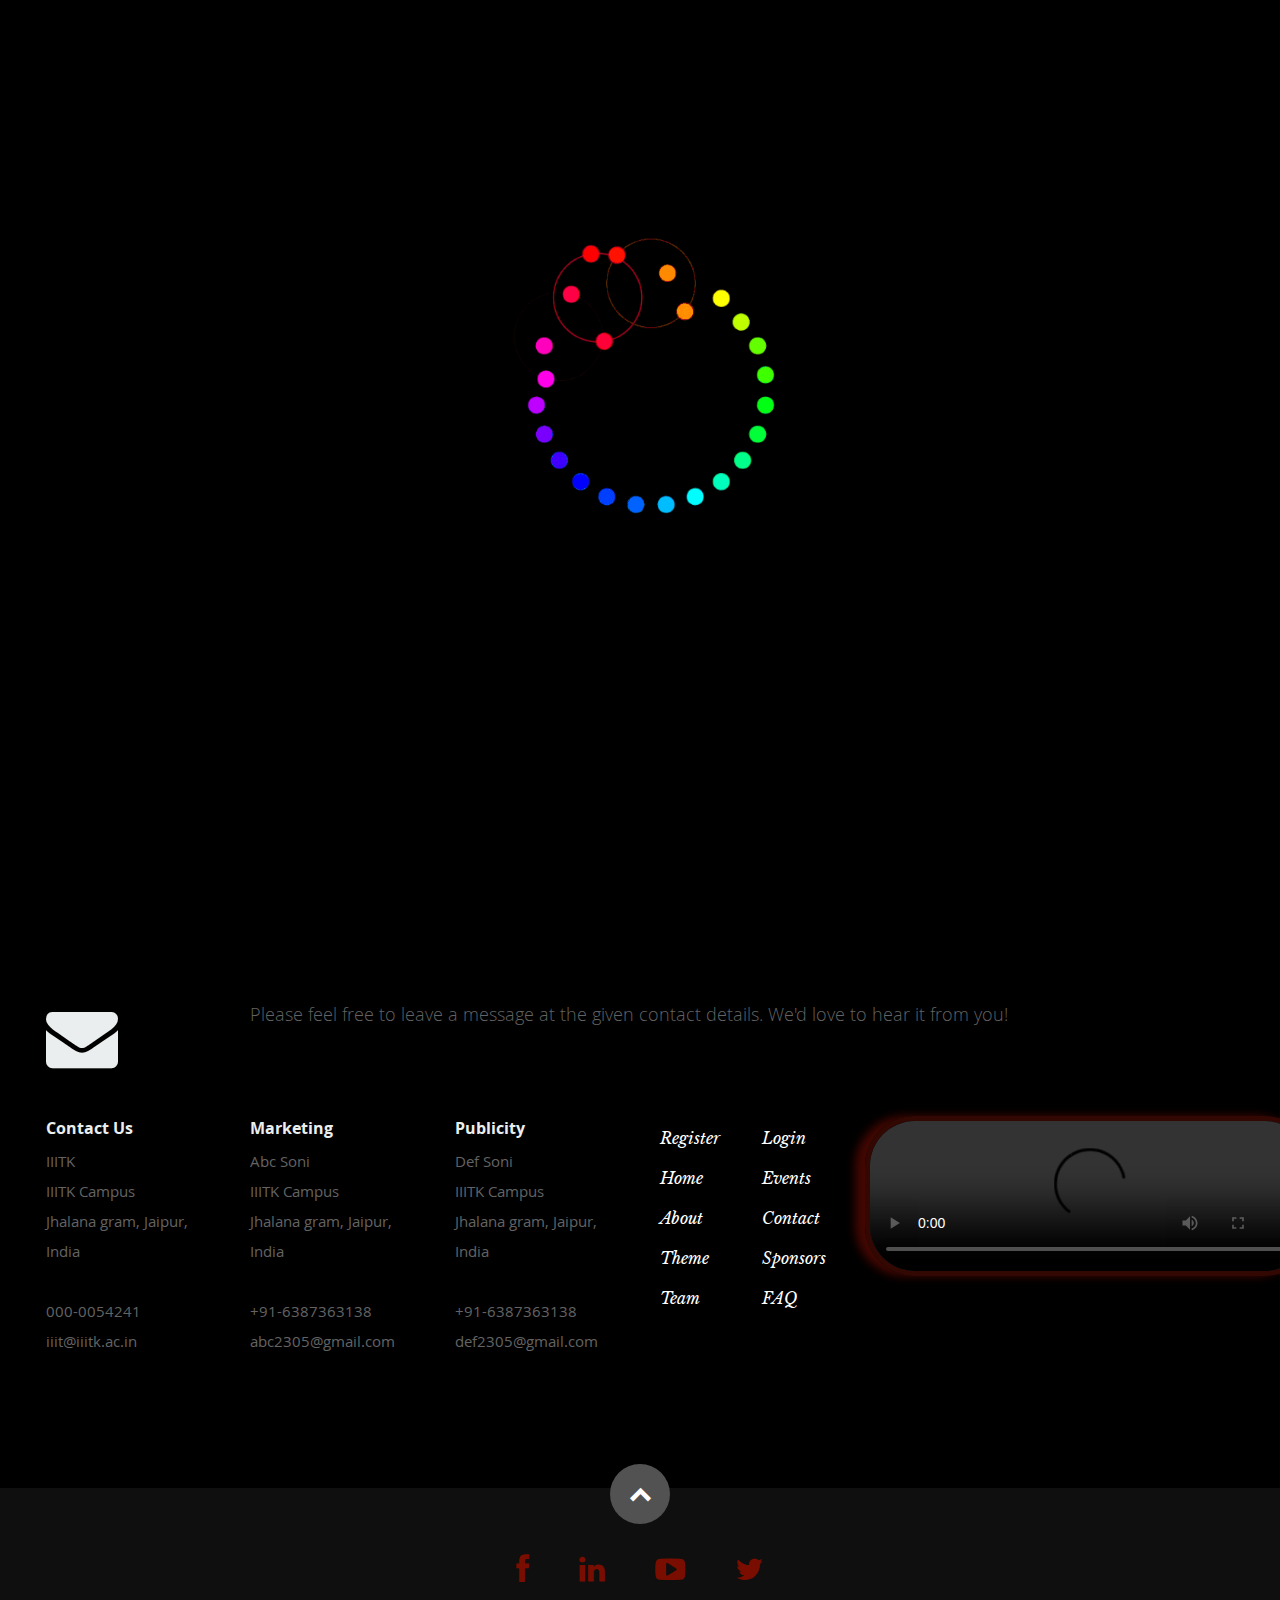
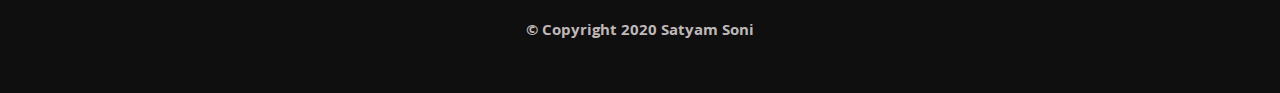
==== commit 54253d4b: "Completion" ====
--- a/techEvents.html
+++ b/techEvents.html
@@ -18,7 +18,7 @@
 	<!-- CSS
     ================================================== -->
    <link rel="stylesheet" href="css/default.css">
-    <link rel="stylesheet" href="css/layoutEvents.css">
+   <link rel="stylesheet" href="css/layoutEvents.css">
    <link rel="stylesheet" href="css/media-queries.css">
    <link rel="stylesheet" href="css/magnific-popup.css">
 
@@ -53,7 +53,9 @@
 	::-webkit-scrollbar-thumb:hover {
 	  background: #b30000; 
 	}
+
 </style>
+
 </head>
 
 <body>
@@ -91,6 +93,38 @@
 	  opacity: 0;
 	  visibility: hidden;
 	}
+	@media only screen and (max-width: 480px){
+		#loading img{
+			height: 250px;
+			width: 250px;
+			top: 45%;
+			left: 45%;
+		}	
+	}	
+	@media only screen and (max-width: 767px){
+		#loading img{
+			height: 250px;
+			width: 250px;
+			top: 45%;
+			left: 45%;
+		}
+	}	
+	@media only screen and (max-width: 900px){
+		#loading img{
+			height: 250px;
+			width: 250px;
+			top: 45%;
+			left: 45%;
+		}
+	}	
+	@media only screen and (max-width: 1024px){
+		#loading img{
+			height: 250px;
+			width: 250px;
+			top: 45%;
+			left: 47%;
+		}
+	}	
 	</style>
 	<script>
 	setTimeout(function() {
@@ -109,35 +143,20 @@
 	      <a class="mobile-btn" href="#" title="Hide navigation">Hide navigation</a>
 
          <ul id="nav" class="nav">
-            <li class="current"><a class="smoothscroll" href="#home">Home</a></li>
-            <li><a class="smoothscroll" href="#about">About</a></li>
-	        <li><a class="smoothscroll" href="#theme">Theme</a></li>
-			<li><a class="smoothscroll" href="#stats">Stats</a></li>
-            <li><a class="smoothscroll" href="#events">Events</a></li>
-            <li><a class="smoothscroll" href="#contact">Contact</a></li>
+            <li class="current"><a class="smoothscroll" href="index.php">Home</a></li>
+            <li><a href="index.php#about">About</a></li>
+	        <li><a href="index.php#theme">Theme</a></li>
+			<li><a href="index.php#stats">Stats</a></li>
+            <li><a href="index.php#events">Events</a></li>
+            <li><a href="index.php#contact">Contact</a></li>
 			<li><a href="register.php">Register</a></li>
-			<li><a href="login.php">Login</a></li>
          </ul> <!-- end #nav -->
 
       </nav> <!-- end #nav-wrap -->
 	
-      <div class="row banner">
-         <!--<div class="flip-card">
-			<div class="flip-card-inner">
-				<div class="flip-card-front">
-				  <img src="images/cultural.jpg" alt="Avatar" style="width:300px;height:300px;">
-				</div>
-				<div class="flip-card-back">
-				  <h1>John Doe</h1>
-				  <p>Architect & Engineer</p>
-				  <p>We love that guy</p>
-				</div>	
-			</div>
-		 </div>
-	  </div>-->
-	
-
-<div class="app">
+<div class="row banner">
+
+ <div class="app" >
   <h1><span>Technical Events</span></h1>
       <div class = "hs">
 	    <div class = "itemsEvents">
@@ -149,14 +168,15 @@
 					<div class="flip-card-back">
 					  <h1>Robowar</h1>
 					  <p style = "text-align: center;">Various robots will fight with each other. Predefined track will be given to the participants.</p>
-					  <p>Rules and Regulations:</p>
-					  <ul>
+					  <p class = "rule">Rules and Regulations:</p>
+					  <ul class = "rule1">
 						  <li class="cardLi" type="circle"><span>>  Dimension of robots should be maximum of 30X30 inches</span></li>
 						  <li class="cardLi" type="circle"><span>>  Weight of robot should not be more than 2 kgs</span></li>
 						  <li class="cardLi" type="circle"><span>>  Power supply limits to 12 volts.</span></li>
 						  <li class="cardLi" type="circle"><span>>  Participants need to carry their identity card.</span></li>
 					  </ul>
-					  <a href = "https://localhost/fest/register.php"><Button class = "eventReg">Register</Button></a>
+					  <a href = "EventReg/robowar.php"><Button class = "eventReg" id="myBtn" name = "robowar">Register</Button></a>
+					  
 					</div>
 				</div>
 			 </div>
@@ -171,14 +191,15 @@
 					<h1>Robosoccer</h1>
 					  <p style = "text-align: center;">Are you a lover of both football and bots? Then this is the right place for you to combine these two and showcase your talent. *Robo Soccer* is a game of soccer played by bots between two teams, where you can score a goal like Ronaldo or Messi, or defend like Ramos or Cellini. Step into the arena and show us what you got.
 					  </p>
-					  <p>Rules and Regulations:</p>
-					  <ul>
+					  <p class = "rule">Rules and Regulations:</p>
+					  <ul class = "rule1">
 						  <li class="cardLi" type="circle"><span>>  Dimension of robots should be maximum of 15X15 inches</span></li>
 						  <li class="cardLi" type="circle"><span>>  Weight of robot should not be more than 2 kgs</span></li>
 						  <li class="cardLi" type="circle"><span>>  Power supply limits to 12 volts.</span></li>
 						  <li class="cardLi" type="circle"><span>>  Participants need to carry their identity card.</span></li>
 					  </ul>
-					  <Button class = "eventReg">Register</Button>
+					  <a href = "EventReg/robosoccer.php"><Button class = "eventReg" id="myBtn1" name = "robosoccer">Register</Button></a>
+					  
 					</div>	
 				</div>
 			 </div>
@@ -192,15 +213,15 @@
 					<div class="flip-card-back">
 					<h1>Roborace</h1>
 					  <p style = "text-align: center;">Robots will race with each other crossing many hurdles.</p>
-					  <p>Rules and Regulations:</p>
-					  <ul>
+					  <p class = "rule">Rules and Regulations:</p>
+					  <ul class = "rule1">
 					  	   <li class="cardLi" type="circle"><span>>  Dimension of robots should be maximum of 15X15 inches</span></li>
 						  <li class="cardLi" type="circle"><span>>  Speed as well as troubles in the track should be considered by any team
 																	participating. </span></li>
 						  <li class="cardLi" type="circle"><span>>  The team scoring maximum points will be the winner</span></li>
 						  <li class="cardLi" type="circle"><span>>  Participants need to carry their identity card.</span></li>
 					  </ul>
-					  <Button class = "eventReg">Register</Button>
+					  <a href = "EventReg/roborace.php"><Button class = "eventReg" id="myBtn2" name = "roborace">Register</Button></a>
 					</div>	
 				</div>
 			 </div>
@@ -217,15 +238,15 @@
 														turnings. Participants need to make a robot which should follow a particular light which
 														would be laid on the floor
 					  </p>
-					  <p>Rules and Regulations:</p>
-					  <ul>
+					  <p class = "rule">Rules and Regulations:</p>
+					  <ul class = "rule1">
 						  <li class="cardLi" type="circle"><span>>  Dimension of robots should be maximum of 30X30 inches</span></li>
 						  <li class="cardLi" type="circle"><span>>  Weight of robot should not be more than 2 kgs</span></li>
 						  <li class="cardLi" type="circle"><span>>  Power supply limits to 12 volts.</span></li>
 						  <li class="cardLi" type="circle"><span>>  Participants need to carry their identity card.</span></li>
 						  <li class="cardLi" type="circle"><span>>  No toy car is allowed.</span></li>
 					  </ul>
-					  <Button class = "eventReg">Register</Button>
+					  <a href = "EventReg/lightfollower.php"><Button class = "eventReg" id="myBtn3" name = "lightfollower">Register</Button></a>
 					</div>	
 				</div>
 			 </div>
@@ -242,15 +263,15 @@
 														turnings. Participants need to make a robot which should follow a particular line which
 														would be laid on the floor
 					  </p>
-					  <p>Rules and Regulations:</p>
-					  <ul>
+					  <p class = "rule">Rules and Regulations:</p>
+					  <ul class = "rule1">
 						  <li class="cardLi" type="circle"><span>>  Dimension of robots should be maximum of 30X30 inches</span></li>
 						  <li class="cardLi" type="circle"><span>>  Weight of robot should not be more than 2 kgs</span></li>
 						  <li class="cardLi" type="circle"><span>>  Power supply limits to 12 volts.</span></li>
 						  <li class="cardLi" type="circle"><span>>  Participants need to carry their identity card.</span></li>
 						  <li class="cardLi" type="circle"><span>>  No toy car is allowed.</span></li>
 					  </ul>
-					  <Button class = "eventReg">Register</Button>
+					  <a href = "EventReg/linefollower.php"><Button class = "eventReg" id="myBtn4" name = "linefollower">Register</Button></a>
 					</div>	
 				</div>
 			 </div>
@@ -267,28 +288,26 @@
 														 attaching one to the other. The winning robot, the one
 														with the best adjustments, pulls the other across the line
 					</p>
-					  <p>Rules and Regulations:</p>
-					  <ul>
+					  <p class = "rule">Rules and Regulations:</p>
+					  <ul class = "rule1">
 						  <li class="cardLi" type="circle"><span>>  Dimension of robots should be maximum of 30X30 inches</span></li>
 						  <li class="cardLi" type="circle"><span>>  Weight of robot should not be more than 2 kgs</span></li>
 						  <li class="cardLi" type="circle"><span>>  Power supply limits to 12 volts.</span></li>
 						  <li class="cardLi" type="circle"><span>>  Participants need to carry their identity card.</span></li>
 					  </ul>
-					  <Button class = "eventReg">Register</Button>
+					  <a href = "EventReg/tugofwar.php"><Button class = "eventReg" id="myBtn5" name = "tugofwar">Register</Button></a>
 					</div>	
 				</div>
 			 </div>
 		</div>	 
 	  </div> 
-  <!--<ul class="hs">
-    <li class="item"><div class = "itemEvents">test</div></li>
-    <li class="item">test</li>
-    <li class="item">test</li>
-    <li class="item">test</li>
-    <li class="item">test</li>
-    <li class="item">test</li>
-  </ul>-->
+	</div>
 </div>
+ 
+ 
+<!----------------------------------------------------------------------------------------------------------------------------------------
+------------------------------------------------------------------------------------------------------------------------------------------>
+
 
 
 	</div>
@@ -413,6 +432,7 @@
          </div>
 
          <div id="go-top"><a class="smoothscroll" title="Back to Top" href="#home"><i class="icon-up-open"></i></a></div>
+		<p class = "copyright" style = "color: #bfb8b8;"><strong>&copy; Copyright 2020 Satyam Soni</strong></p>
 
       </div>
 
@@ -429,6 +449,8 @@
    <script src="js/jquery.fittext.js"></script>
    <script src="js/magnific-popup.js"></script>
    <script src="js/init.js"></script>
+   <script src="js/eventsModel.js"></script>
+   
 </body>
 
 </html>
--- a/css/default.css
+++ b/css/default.css
@@ -14,7 +14,6 @@
 e. Others
    1. Clearing
    2. Misc
-
 =====================================================================  */
 
 /* ------------------------------------------------------------------ */
@@ -487,7 +486,7 @@
 input[type="submit"]:hover,
 input[type="reset"]:hover,
 input[type="button"]:hover {
-   background: #3d4145;
+   background: #11b08d;
    color: #fff;
 }
 
@@ -496,7 +495,7 @@
 input[type="submit"]:active,
 input[type="reset"]:active,
 input[type="button"]:active {
-   background: #3d4145;
+   background: #11b08d;
    color: #fff;
 }
 
@@ -538,12 +537,18 @@
    min-width: 225px;
 	max-width: 100%;
    font-size: 15px;
-   line-height: 24px;
+   line-height: 15px;
 	color: #647373;
 	background: #D3D9D9;
-
-}
-
+	text-shadow: 0 1px 0 rgba(0, 0, 0, 0.4);
+
+}
+option select{
+    background-color: #fff;
+    color: #000;
+    text-shadow: 0 1px 0 rgba(0, 0, 0, 0.4);
+	vertical-align: middle;
+}	
 /* select { padding: 0;
    width: 220px;
    } */
@@ -552,8 +557,8 @@
 input[type="password"]:focus,
 input[type="email"]:focus,
 textarea:focus {
-   color: #B3B7BC;
-	background-color: #3d4145;
+   color: #000;
+	background-color: #fff;
 }
 
 textarea { min-height: 220px; }
--- a/css/layoutEvents.css
+++ b/css/layoutEvents.css
@@ -28,7 +28,7 @@
 /* b. Header Styles
 /* ------------------------------------------------------------------ */
 
-header {
+#home {
    position: relative;
    height: 800px;
    min-height: 500px;
@@ -155,6 +155,7 @@
   align-items: center;
   border-radius: 8px;
   overflow-y: hidden;
+  overflow-x: hidden;
 }
 
 /* This container is needed to position the front and back side */
@@ -232,6 +233,114 @@
   margin-top: 10px;
 }
 
+
+/* ------------------------------------------------------------------ */
+/* h. Popup Form
+/* ------------------------------------------------------------------ */
+
+.modal {
+  display: none; /* Hidden by default */
+  position: fixed; /* Stay in place */
+  z-index: 1; /* Sit on top */
+  padding-top: 100px; /* Location of the box */
+  left: 0;
+  top: 0;
+  width: 100%; /* Full width */
+  height: 100%; /* Full height */
+  overflow: auto; /* Enable scroll if needed */
+  background-color: rgb(0,0,0); /* Fallback color */
+  background-color: rgba(0,0,0,0.4); /* Black w/ opacity */
+}
+
+/* Modal Content */
+.modal-content {
+  position: relative;
+  background-color: #24323d;
+  margin: auto;
+  padding: 0;
+  border: 1px solid #888;
+  border-radius: 8px;
+  width: 80%;
+  box-shadow: 0 4px 8px 0 rgba(0,0,0,0.2),0 6px 20px 0 rgba(0,0,0,0.19);
+  -webkit-animation-name: animatetop;
+  -webkit-animation-duration: 0.4s;
+  animation-name: animatetop;
+  animation-duration: 0.4s
+}
+
+/* Add Animation */
+@-webkit-keyframes animatetop {
+  from {top:-300px; opacity:0} 
+  to {top:0; opacity:1}
+}
+
+@keyframes animatetop {
+  from {top:-300px; opacity:0}
+  to {top:0; opacity:1}
+}
+
+/* The Close Button */
+.close {
+  color: white;
+  float: right;
+  font-size: 28px;
+  font-weight: bold;
+}
+
+.close:hover,
+.close:focus {
+  color: #000;
+  text-decoration: none;
+  cursor: pointer;
+}
+
+.modal-header {
+  padding: 2px 16px;
+  color: #fff;
+}
+.modelHead {
+  font: 16px/18px 'opensans-bold', sans-serif;
+  text-transform: uppercase;
+  letter-spacing: 1px;
+  color: #fff;	
+}	
+
+.modal-body {padding: 2px 16px;}
+.wrap-input1{
+	margin: auto;
+	padding-top: 20px;
+	color: #330702;
+
+}	
+.input1{
+	line-height: 4px;
+	border-radius: 8px;
+}	
+.contHead{
+	display: inline;
+	color: #fefefe;
+	font: 20px/22px 'librebaskerville-italic', serif;
+	padding-top: 1em;
+	vertical-align: middle;
+	text-shadow: 0 1px 0 rgba(0, 0, 0, 0.4);
+}	
+.input100{
+	border-radius: 8px;
+	padding-top: 100px; 
+}
+
+.input101{
+	border-radius: 8px;
+}	
+.subBtn{
+	border-radius: 8px;
+}	
+/* ------------------------------------------------------------------ */
+/* h. Horizontal Scrolling
+/* ------------------------------------------------------------------ */
+
+
+
 /* ------------------------------------------------------------------ */
 /* h. Horizontal Scrolling
 /* ------------------------------------------------------------------ */
@@ -273,8 +382,8 @@
 
   display: grid;
   grid-gap: calc(var(--gutter) / 2);
-  grid-template-columns: repeat(6, calc(45% - var(--gutter) * 2));
-  grid-template-rows: minmax(500px, 1fr);
+  grid-template-columns: repeat(6, calc(40% - var(--gutter) * 2));
+  grid-template-rows: minmax(550px, 1fr);
   
   overflow-x: scroll;
   scroll-snap-type: x proximity;
--- a/css/media-queries.css
+++ b/css/media-queries.css
@@ -12,9 +12,34 @@
       letter-spacing: -1px;
       margin: 0 auto 12px auto;
    }
-
-}
-
+   .hs {
+
+  display: grid;
+  grid-gap: calc(var(--gutter) / 2);
+  grid-template-columns: repeat(6, calc(40% - var(--gutter) * 2));
+  grid-template-rows: minmax(400px, 1fr);
+  
+  overflow-x: scroll;
+  scroll-snap-type: x proximity;
+  padding-bottom: calc(.75 * var(--gutter));
+  margin-bottom: calc(-.25 * var(--gutter));
+
+}
+.hs h1{
+	font-size: 18px;
+	padding-bottom: 0px;
+	padding-top: 0px;
+}	
+.hs p{
+	margin: 0;
+	padding-top: 5px;
+	font-size: 12px;
+	padding-bottom: 0px;
+	line-height: 16px;
+}
+.hs Button{
+	margin-top: 0;
+}
 /* screenwidth less than 900px
 --------------------------------------------------------------------- */
 @media only screen and (max-width: 900px) {
@@ -39,8 +64,34 @@
       font: 11px 'opensans-bold', sans-serif;
       letter-spacing: 1.5px;
    }
-
-
+	.hs {
+
+  display: grid;
+  grid-gap: calc(var(--gutter) / 2);
+  grid-template-columns: repeat(6, calc(40% - var(--gutter) * 2));
+  grid-template-rows: minmax(400px, 1fr);
+  
+  overflow-x: scroll;
+  scroll-snap-type: x proximity;
+  padding-bottom: calc(.75 * var(--gutter));
+  margin-bottom: calc(-.25 * var(--gutter));
+
+}
+.hs h1{
+	font-size: 18px;
+	padding-bottom: 0px;
+	padding-top: 0px;
+}	
+.hs p{
+	margin: 0;
+	padding-top: 5px;
+	font-size: 12px;
+	padding-bottom: 0px;
+	line-height: 16px;
+}
+.hs Button{
+	margin-top: 0;
+}	
    /* About Section
    ------------------------------------------------------------------- */
    #about .profile-pic {
@@ -129,7 +180,16 @@
       top: 0px;
       right: 30px;
    }
-
+.profile-pic{
+	display: none;
+}	
+.rightButton{
+   position: absolute;
+   top: 0;
+   left: 0;
+   margin-top: 5px; 
+   margin-left: 5px;
+} 
 	#nav-wrap > a:before,
    #nav-wrap > a:after {
 	   position: absolute;
@@ -215,8 +275,35 @@
 
     /* scrolldown link */
    header .scrolldown { display: none; }
-
-
+	.hs {
+
+	  display: grid;
+	  grid-gap: calc(var(--gutter) / 3);
+	  grid-template-columns: repeat(6, calc(50% - var(--gutter) * 2));
+	  grid-template-rows: minmax(400px, 1fr);
+	  
+	  overflow-x: scroll;
+	  scroll-snap-type: x proximity;
+	  padding-bottom: calc(.75 * var(--gutter));
+	  margin-bottom: calc(-.25 * var(--gutter));
+
+	}
+.hs h1{
+	font-size: 18px;
+	padding-bottom: 0px;
+	padding-top: 0px;
+}	
+.hs p{
+	margin: 0;
+	padding-top: 5px;
+	font-size: 12px;
+	padding-bottom: 0px;
+	line-height: 16px;
+}
+.hs Button{
+	margin-top: 0;
+
+}	
    /* About Section
    -------------------------------------------------------------------- */
    #about .profile-pic { display: none; }
@@ -374,8 +461,8 @@
 @media only screen and (max-width: 480px) {
 
    /* mobile navigation
-   -------------------------------------------------------------------- */
-   #nav-wrap ul#nav { width: auto; float: none; }
+   -------------------------------------------------------------------- */  
+   #nav-wrap ul#nav { width: auto; float: none;  }
 
    /* header styles
    -------------------------------------------------------------------- */
@@ -391,9 +478,21 @@
    }
   
    /* header social links */
-   header .social { font-size: 20px;}
+   header .social { font-size: 30px;}
    header .social li { margin: 0 6px; }
-	
+   
+
+.profile-pic{
+	display: none;
+}	
+.rightButton{
+   position: absolute;
+   top: 0;
+   left: 0;
+   margin-top: 5px; 
+   margin-left: 5px;
+}   
+
 	/* theme Section
    --------------------------------------------------------------------- */
    #theme {
@@ -409,7 +508,40 @@
    overflow: hidden;
    
 	}
-	
+.hs{
+  display: grid;
+  grid-gap: calc(var(--gutter) / 6);
+  grid-template-columns: repeat(6, calc(100% - var(--gutter) * 2));
+  grid-template-rows: minmax(400px, 1fr);
+  
+  overflow-x: scroll;
+  scroll-snap-type: x proximity;
+  padding-bottom: calc(.75 * var(--gutter));
+  margin-bottom: calc(-.25 * var(--gutter));
+}
+.hs h1{
+	font-size: 18px;
+	padding-bottom: 0px;
+	padding-top: 0px;
+}	
+.hs p{
+	margin: 0;
+	padding-top: 5px;
+	font-size: 12px;
+	padding-bottom: 0px;
+	line-height: 16px;
+}
+.hs Button{
+	margin-top: 0;
+
+}	
+.rule{
+	display: none;
+}
+.rule1{
+	display: none;
+}	
+
 	#events .header-col { padding-top: 9px; }
 
 
